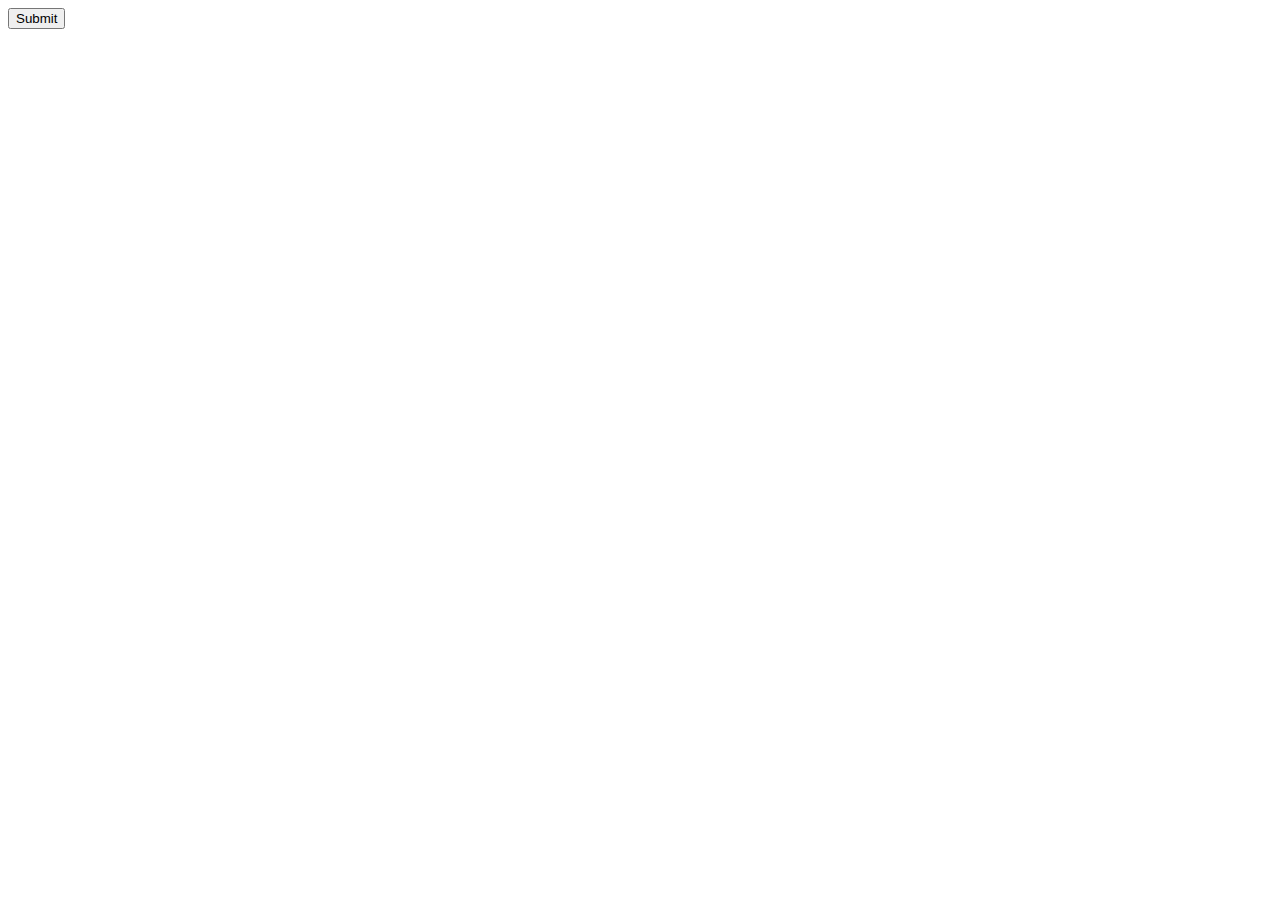
==== src/main/resources/templates/Login/LoggedIn.html @ 6b50566f "- Added Logout Functionality as well - Started adding Logging for DefaultController - Added views fo" ====
<!DOCTYPE html>
<html lang="en" xmlns:th="http://www.thymeleaf.org">
<head>
    <meta charset="UTF-8">
    <title>Title</title>
</head>


<body>
    <form method="post" th:action="@{/logout}" action="#">
        <input type="Submit" value="Submit"/>
    </form>
</body>
</html>
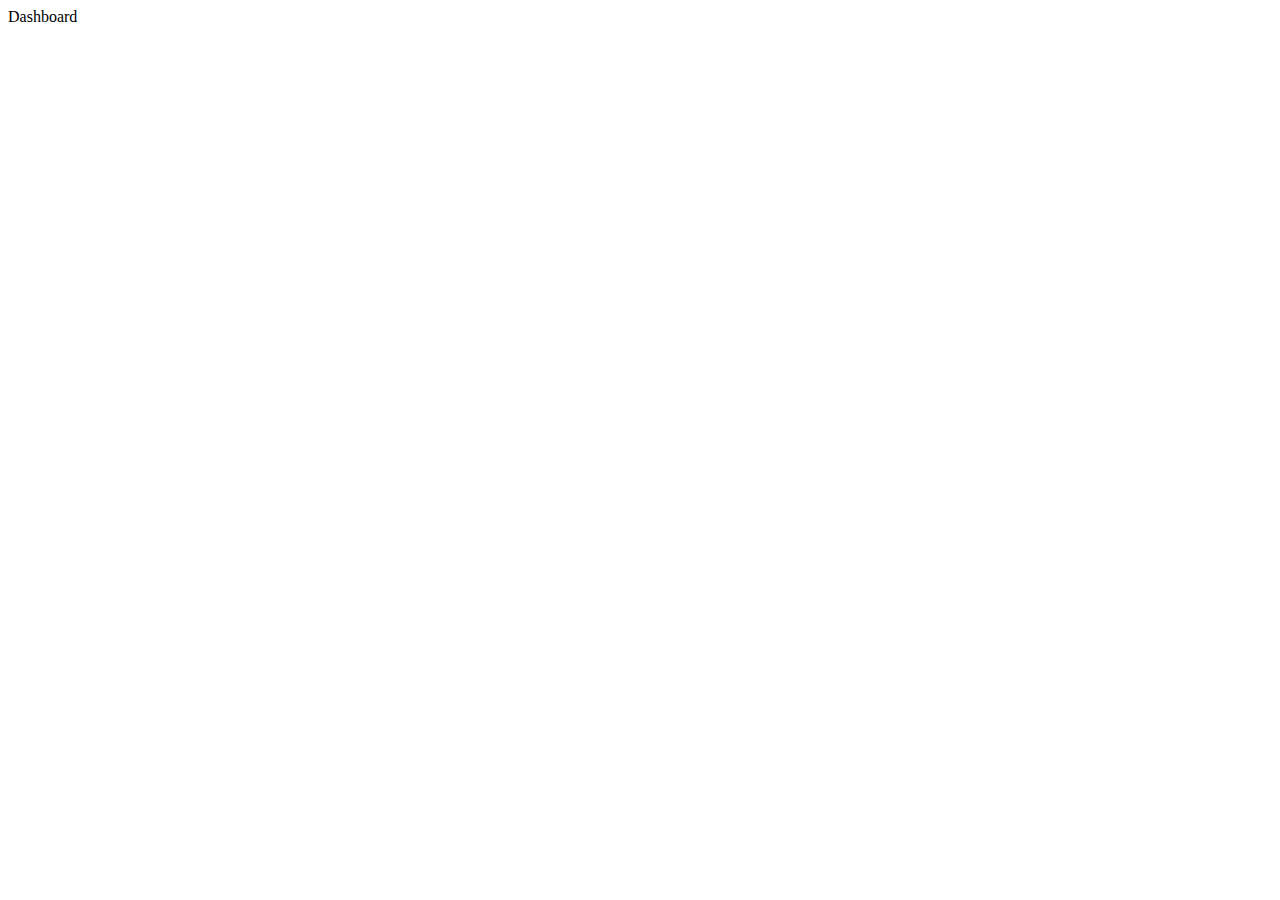
==== commit e2e9721d: "- Fixed Login-Logut Flow - Added a complete flow of webpages from login to logout - Dashboard is wor" ====
--- a/src/main/resources/templates/Login/LoggedIn.html
+++ b/src/main/resources/templates/Login/LoggedIn.html
@@ -7,8 +7,6 @@
 
 
 <body>
-    <form method="post" th:action="@{/logout}" action="#">
-        <input type="Submit" value="Submit"/>
-    </form>
+<a th:href="@{/notes/dashboard}"> Dashboard </a>
 </body>
 </html>